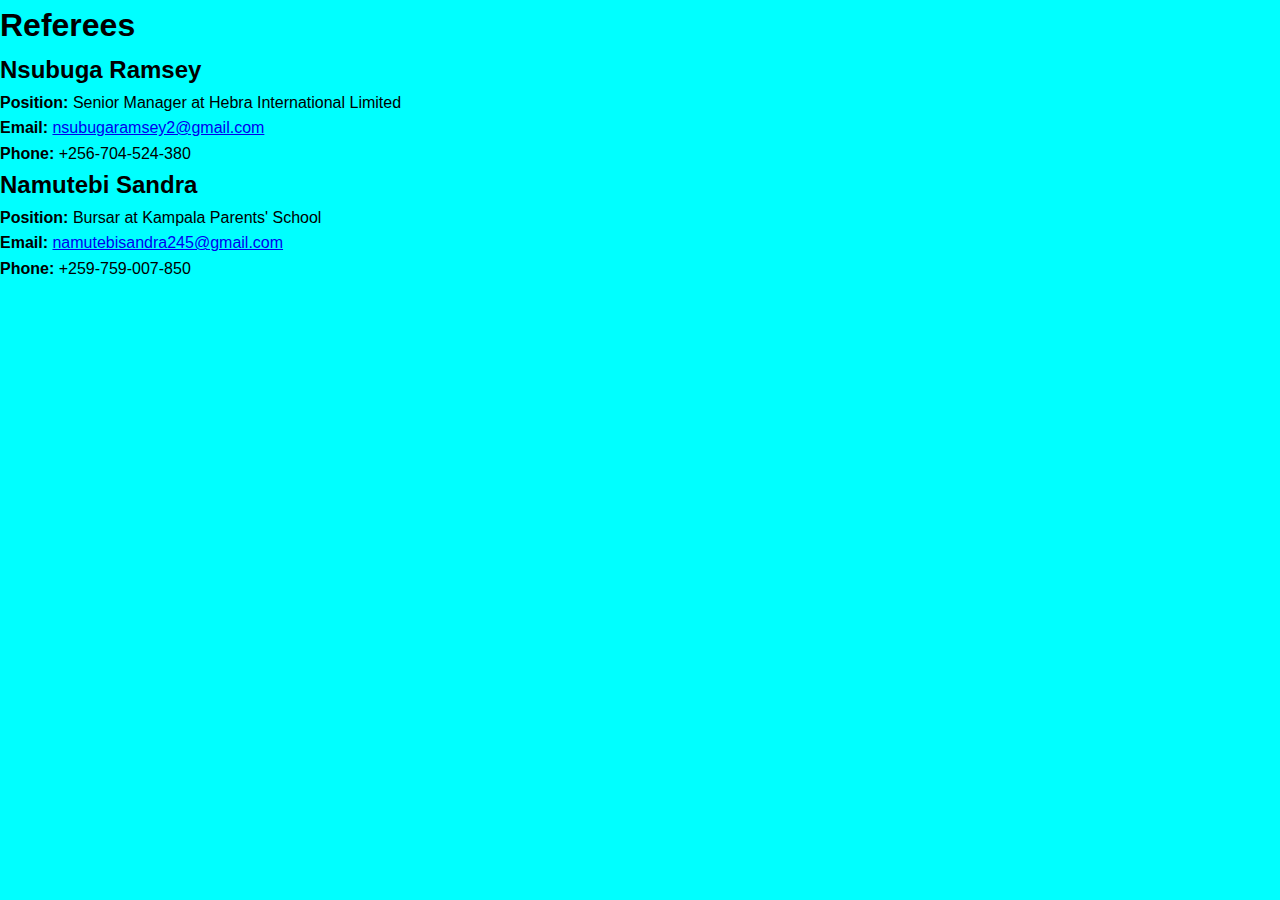
==== referees.html @ b2361b05 "referees.html" ====
<!DOCTYPE html>
<html lang="en">
<head>
    <meta charset="UTF-8">
    <meta name="viewport" content="width=device-width, initial-scale=1.0">
    <title>Referees</title>
    <link rel="stylesheet" href="styles.css">
</head>
<body>
    <div class="container">
        <h1>Referees</h1>

        <div class="referee-card">
            <h2>Nsubuga Ramsey</h2>
            <p><strong>Position:</strong> Senior Manager at Hebra International Limited</p>
            <p><strong>Email:</strong> <a href="mailto:nsubugaramsey2@gmail.com">nsubugaramsey2@gmail.com</a></p>
            <p><strong>Phone:</strong> +256-704-524-380</p>
        </div>

        <div class="referee-card">
            <h2>Namutebi Sandra</h2>
            <p><strong>Position:</strong> Bursar at Kampala Parents' School</p>
            <p><strong>Email:</strong> <a href="mailto:namutebisandra245@gmail.com">namutebisandra245@gmail.com</a></p>
            <p><strong>Phone:</strong> +259-759-007-850</p>
        </div>
    </div>
</body>
</html>
---- styles.css ----
* {
    margin: 0;
    padding: 0;
    box-sizing: border-box;}

body {
    font-family: Arial, sans-serif;
    background-color: aqua;
    color: black; 
    line-height: 1.6;}
	

.outer-border {
    padding: 10px;
    width: fit-content;
    margin: 20px auto;
    background-color: white;
    border-radius: 10px; 
    box-shadow: 0 4px 8px rgba(0, 0, 0, 0.1); }

.profile-header {
    display: flex;
    align-items: center;
    justify-content: space-between;
    border: 1px solid black;
    padding: 10px;
	cursor:pointer;
    margin-bottom: 20px;
    background-color: white;
    border-radius: 8px;
    transition: transform 0.3s ease;}

.profile-header:hover {
    transform: scale(1.02);}

.photo {
    flex: 1;
	cursor:pointer;
    text-align: center;
}

.photo img {
    width: 100px;
    height: 100px;
    border: 2px solid black;
    border-radius: 50%;
    transition: transform 0.3s ease;
}

.photo img:hover {
    transform: rotate(360deg);
}

.info {
    flex: 4;
    text-align: center;
}

.info h2 {
    margin-bottom: 10px;
    font-size: 1.5rem; 
    color: blue;
}

.menu {
    display: flex;
    justify-content: space-around;
    padding-top: 10px;
}

.menu a {
    text-decoration: none;
    color: black;
    padding: 10px;
    border-left: 1px solid black;
    transition: background-color 0.3s ease, color 0.3s ease; 
    font-weight: bold;
    border-radius: 5px;
}

.menu a:first-child {
    border-left: none;
}

.menu a:hover {
    background-color: aqua;
    color: white;
}

.schools-section {
    border: 1px solid #black;
    padding: 20px;
    margin-bottom: 20px;
    text-align: center;
    background-color:Dodgerblue;
    border-radius: 8px;
}

.school-list {
    display: grid;
    grid-template-columns: repeat(3, minmax(0, 1fr));
    gap: 20px;
    padding: 10px;
}

.school-item {
    background-color: yellow;
    width: 80%;
    aspect-ratio: 1 / 1;
    padding: 10px;
    border: 1px solid black;
    border-radius: 5px;
    text-align: center;
    box-shadow: 0 2px 4px rgba(0, 0, 0, 0.1);
    display: flex;
    justify-content: center;
    align-items: center;
    margin: 0 auto;
    transition: background-color 0.3s ease, transform 0.3s ease;
	cursor:pointer;
}

.school-item:hover {
    background-color: gold; /
    transform: scale(1.05); 
}

.work-experience-section {
    border: 1px solid black;
    padding: 20px;
    text-align: center;
    background-color:Aqua;
    border-radius: 8px;
	margin: 20px auto;
}

.hobbies-section {
  border: 1px solid black;
    padding: 20px;
    text-align: center;
    background-color:Aqua;
    border-radius: 8px;
     margin: 20px auto;	
}


.hobbies-section h2 {
  font-family: Arial, sans-serif;
  font-size: 24px;
  font-weight: bold;
  color:black; 
  margin-bottom: 15px;
}


.hobbies-list {
  list-style-type: decimal;
  padding: 0;
  margin: 0;
}

.hobbies-list li {
  font-family: Arial, sans-serif;
  font-size: 18px;
  background-color:Aqua; 
  color:black;
  padding: 10px;
  margin: 10px 0;
  border-radius: 10px;
  box-shadow: 2px 2px 5px rgba(0, 0, 0, 0.2);
  transition: transform 0.3s ease, background-color 0.3s ease;
}


.hobbies-list li:hover {
  background-color:red; 
  transform: scale(1.05); 
}


.hobbies-list li:hover {
  background-color:blue; 
}


/* Sidebar styling */
.social-sidebar {
    position: fixed;
    top: 30%;
    right: 10px;
    display: flex;
    flex-direction: column;
    gap: 10px;
    z-index: 1000;
}

/* Icon styles */
.social-sidebar a {
    width: 50px;
    height: 50px;
    border-radius: 50%;
    display: block;
    background-size: cover;
    background-position: center;
}

/* Individual icons */
.whatsapp {
    background-color: #25D366;
    background-image: url('https://img.icons8.com/color/48/000000/whatsapp--v1.png');
}

.youtube {
    background-color: #FF0000;
    background-image: url('https://img.icons8.com/color/48/000000/youtube-play.png');
}

.linkedin {
    background-color: #0077B5;
    background-image: url('https://img.icons8.com/color/48/000000/linkedin.png');
}

.facebook {
    background-color: #3b5998;
    background-image: url('https://img.icons8.com/color/48/000000/facebook-new.png');
}

.twitter {
    background-color:black;
    background-image: url('https://img.icons8.com/color/48/000000/x--v1.png');
}

.instagram {
    background-color: #E1306C;
    background-image: url('https://img.icons8.com/color/48/000000/instagram-new--v1.png');
}
}
        .internship-experience {
            max-width: 600px;
            margin: auto;
            padding: 20px;
            background-color: #fff;
            border-radius: 8px;
            box-shadow: 0 0 10px rgba(0, 0, 0, 0.1);
        }
        h3 {
            color: #4CAF50;
            text-align: center;
        }
        ol {
            padding-left: 20px;
        }
        li {
            margin-bottom: 15px;
            line-height: 1.6;
        }
        .date {
            font-weight: bold;
            color: #555;
        }
		

/* Sidebar styling */
        .sidebar {
            position: fixed;
            top: 0;
            left: 0;
            height: 100%;
            width: 250px;
            background-color: #333;
            padding-top: 20px;
            display: flex;
            flex-direction: column;
            align-items: center;
            color: #fff;
        }

        /* Sidebar title */
        .sidebar h2 {
            color: #4CAF50;
            font-size: 24px;
            margin-bottom: 20px;
        }

        /* Menu items */
        .menu-item {
            width: 100%;
            padding: 15px 20px;
            text-decoration: none;
            font-size: 18px;
            color: #fff;
            display: block;
            transition: background-color 0.3s, color 0.3s;
        }

        /* Hover effect for items */
        .menu-item:hover {
            background-color: #4CAF50;
            color: #fff;
            cursor: pointer;
        }

        /* Active tab styling */
        .menu-item.active {
            background-color: #555;
            color: #4CAF50;
        }

        /* Referees Section Styling */
        .content {
            margin-left: 270px;
            padding: 20px;
        }
        .referees-section {
            display: none; /* Hidden by default */
            background-color: #f9f9f9;
            padding: 20px;
            border-radius: 8px;
            box-shadow: 0 0 10px rgba(0, 0, 0, 0.1);
            max-width: 600px;
        }

        .referees-section h3 {
            color: #4CAF50;
            margin-bottom: 10px;
        }

        .referee {
            margin-bottom: 15px;
            line-height: 1.6;
        }
        .referee strong {
            color: #333;
        }		
		
		  /* Sidebar styling */
        #sidebar {
            width: 250px;
            height: 100%;
            background-color: #333;
            color: white;
            position: fixed;
            left: -250px; /* Hide sidebar initially */
            top: 0;
            transition: left 0.3s ease; /* Smooth transition */
        }

        #sidebar.active {
            left: 0; /* Show sidebar when active */
        }

        #sidebar ul {
            list-style: none;
            padding: 20px;
        }

        #sidebar ul li {
            padding: 15px;
            border-bottom: 1px solid #444;
        }

        #sidebar ul li a {
            color: white;
            text-decoration: none;
            font-size: 18px;
        }

        /* Toggle button styling */
        #toggle-btn {
            padding: 15px 20px;
            background-color: #333;
            color: white;
            cursor: pointer;
            position: absolute;
            top: 20px;
            left: 20px;
            border: none;
            font-size: 16px;
        }

        #toggle-btn:focus {
            outline: none;
        }
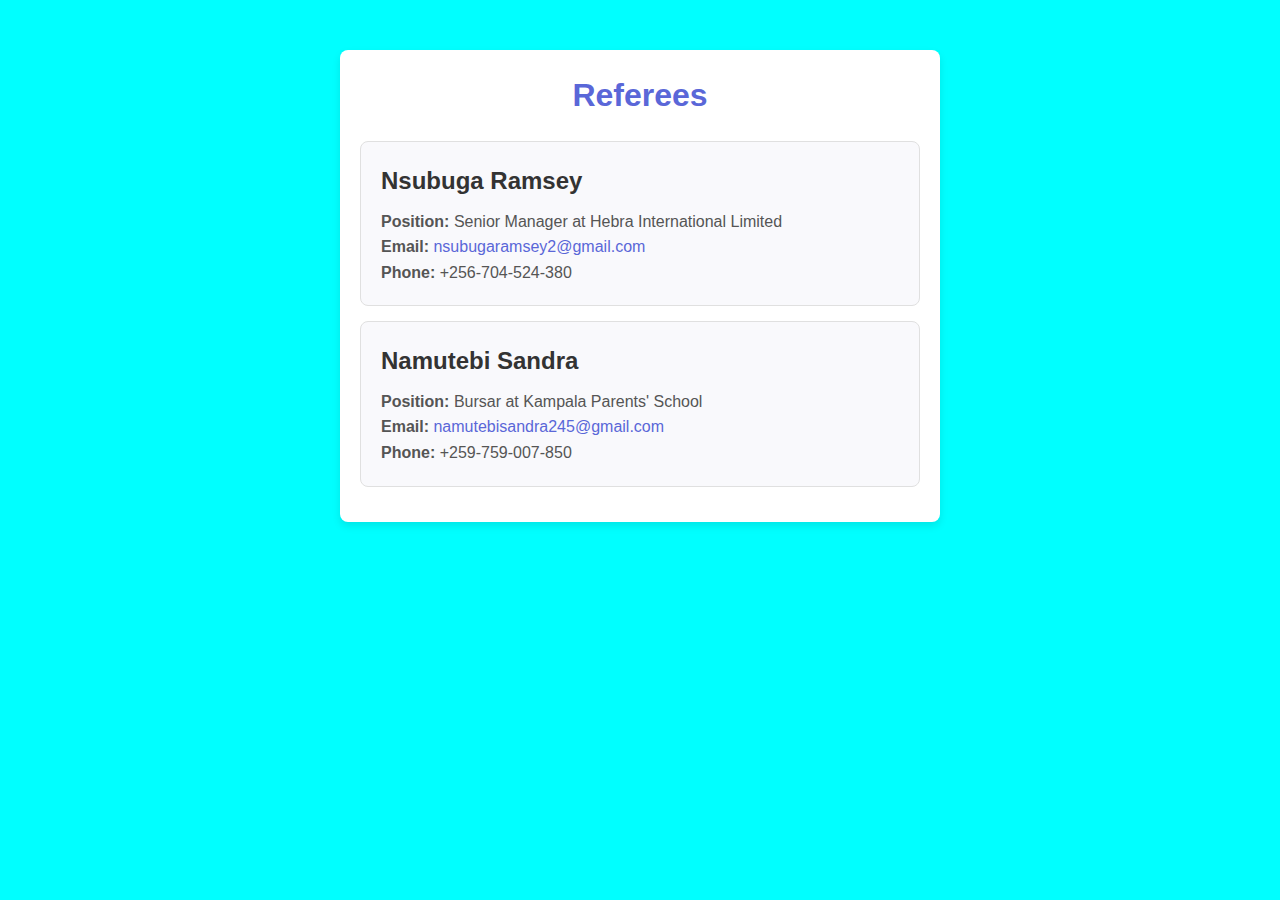
==== commit 70800fc8: "referees.html" ====
--- a/referees.html
+++ b/referees.html
@@ -8,6 +8,54 @@
     <link rel="stylesheet" href="styles.css">
 </head>
 <body>
+    <style>
+.container {
+    max-width: 600px;
+    margin: 50px auto;
+    padding: 20px;
+    background-color: #ffffff;
+    border-radius: 8px;
+    box-shadow: 0 4px 8px rgba(0, 0, 0, 0.1);
+    text-align: center;
+}
+
+h1 {
+    font-size: 2em;
+    color: #5a67d8;
+    margin-bottom: 20px;
+}
+
+.referee-card {
+    border: 1px solid #e0e0e0;
+    padding: 20px;
+    margin: 15px 0;
+    border-radius: 8px;
+    background-color: #f9f9fc;
+    text-align: left;
+}
+
+.referee-card h2 {
+    color: #333;
+    font-size: 1.5em;
+    margin-bottom: 8px;
+}
+
+.referee-card p {
+    font-size: 1em;
+    line-height: 1.6;
+    color: #555;
+}
+
+.referee-card a {
+    color: #5a67d8;
+    text-decoration: none;
+}
+
+.referee-card a:hover {
+    text-decoration: underline;
+}
+        
+    </style>
     <div class="container">
         <h1>Referees</h1>
 
--- a/styles.css
+++ b/styles.css
@@ -381,3 +381,67 @@
         #toggle-btn:focus {
             outline: none;
         }
+
+/* Footer styling */
+.footer {
+    position: fixed;
+    bottom: 0;
+    width: 100%;
+    background-color: #f1f1f1; /* Light grey background */
+    text-align: center;
+    padding: 10px 0;
+    border-top: 1px solid #d1dce5; /* Light border on top */
+    font-family: Arial, sans-serif;
+    color: #333; /* Darker text color */
+    font-size: 14px;
+}
+
+.footer p {
+    margin: 0;
+}
+
+		.container {
+    max-width: 600px;
+    margin: 50px auto;
+    padding: 20px;
+    background-color: #ffffff;
+    border-radius: 8px;
+    box-shadow: 0 4px 8px rgba(0, 0, 0, 0.1);
+    text-align: center;
+}
+
+h1 {
+    font-size: 2em;
+    color: #5a67d8;
+    margin-bottom: 20px;
+}
+
+.referee-card {
+    border: 1px solid #e0e0e0;
+    padding: 20px;
+    margin: 15px 0;
+    border-radius: 8px;
+    background-color: #f9f9fc;
+    text-align: left;
+}
+
+.referee-card h2 {
+    color: #333;
+    font-size: 1.5em;
+    margin-bottom: 8px;
+}
+
+.referee-card p {
+    font-size: 1em;
+    line-height: 1.6;
+    color: #555;
+}
+
+.referee-card a {
+    color: #5a67d8;
+    text-decoration: none;
+}
+
+.referee-card a:hover {
+    text-decoration: underline;
+}
